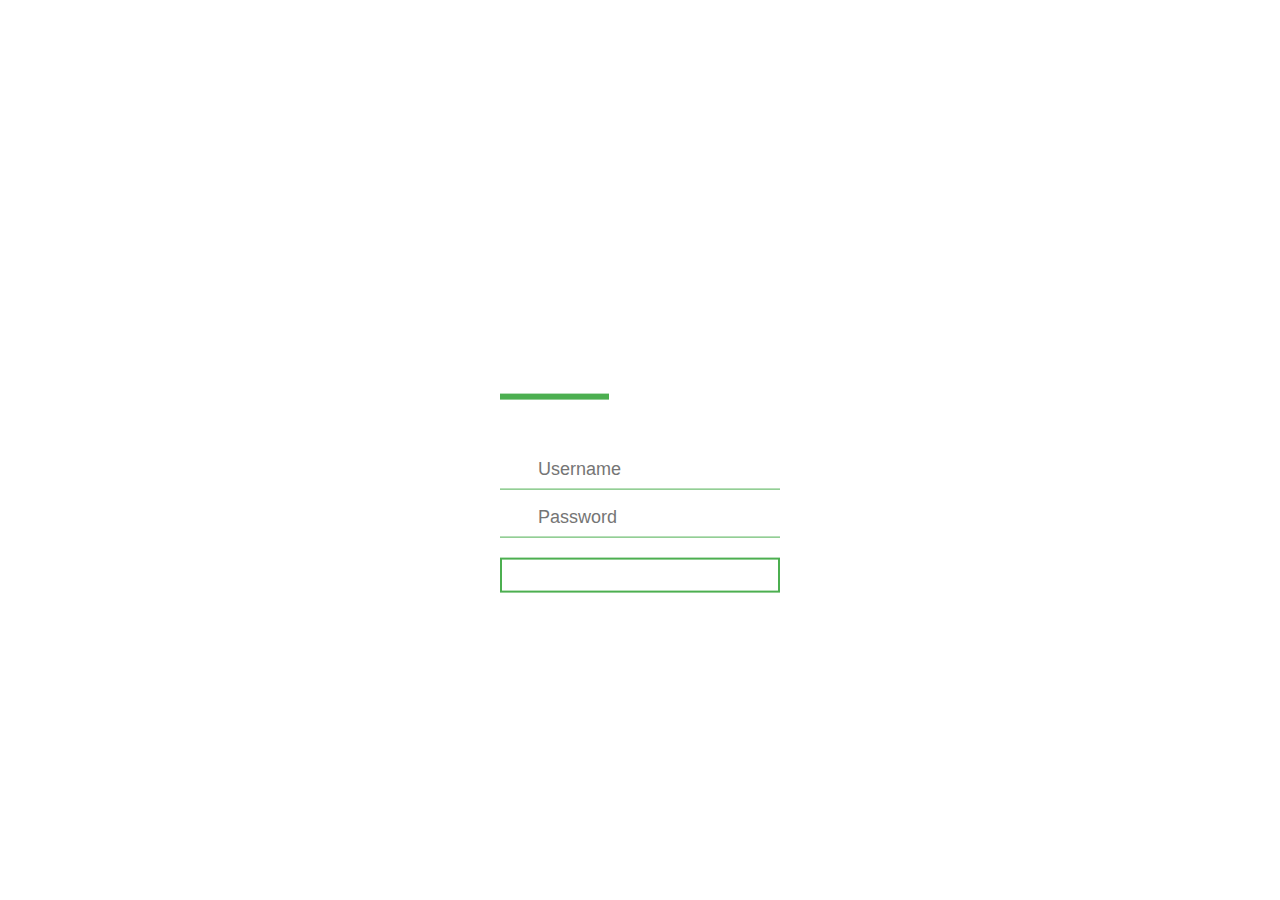
==== index.html @ 825e8a20 "new" ====
<!DOCTYPE html>
<html lang="en" dir="ltr">
  <head>
    <meta charset="utf-8">
    <title></title>
    <link rel="stylesheet" href="style.css">
  </head>
  <body>
<div class="login-box">
  <h1>Login</h1>
  <div class="textbox">
    <i class="fas fa-user"></i>
    <input type="text" placeholder="Username">
  </div>

  <div class="textbox">
    <i class="fas fa-lock"></i>
    <input type="password" placeholder="Password">
  </div>

  <input type="button" class="btn" value="Sign in">
</div>
  </body>
</html>
---- style.css ----
@import "https://use.fontawesome.com/releases/v5.5.0/css/all.css";
body{
  margin: 0;
  padding: 0;
  font-family: sans-serif;
  background: url(rising.jpg) no-repeat;
  background-size: cover;
}
.login-box{
  width: 280px;
  position: absolute;
  top: 50%;
  left: 50%;
  transform: translate(-50%,-50%);
  color: white;
}
.login-box h1{
  float: left;
  font-size: 40px;
  border-bottom: 6px solid #4caf50;
  margin-bottom: 50px;
  padding: 13px 0;
}
.textbox{
  width: 100%;
  overflow: hidden;
  font-size: 20px;
  padding: 8px 0;
  margin: 8px 0;
  border-bottom: 1px solid #4caf50;
}
.textbox i{
  width: 26px;
  float: left;
  text-align: center;
}
.textbox input{
  border: none;
  outline: none;
  background: none;
  color: white;
  font-size: 18px;
  width: 80%;
  float: left;
  margin: 0 10px;
}
.btn{
  width: 100%;
  background: none;
  border: 2px solid #4caf50;
  color: white;
  padding: 5px;
  font-size: 18px;
  cursor: pointer;
  margin: 12px 0;
}
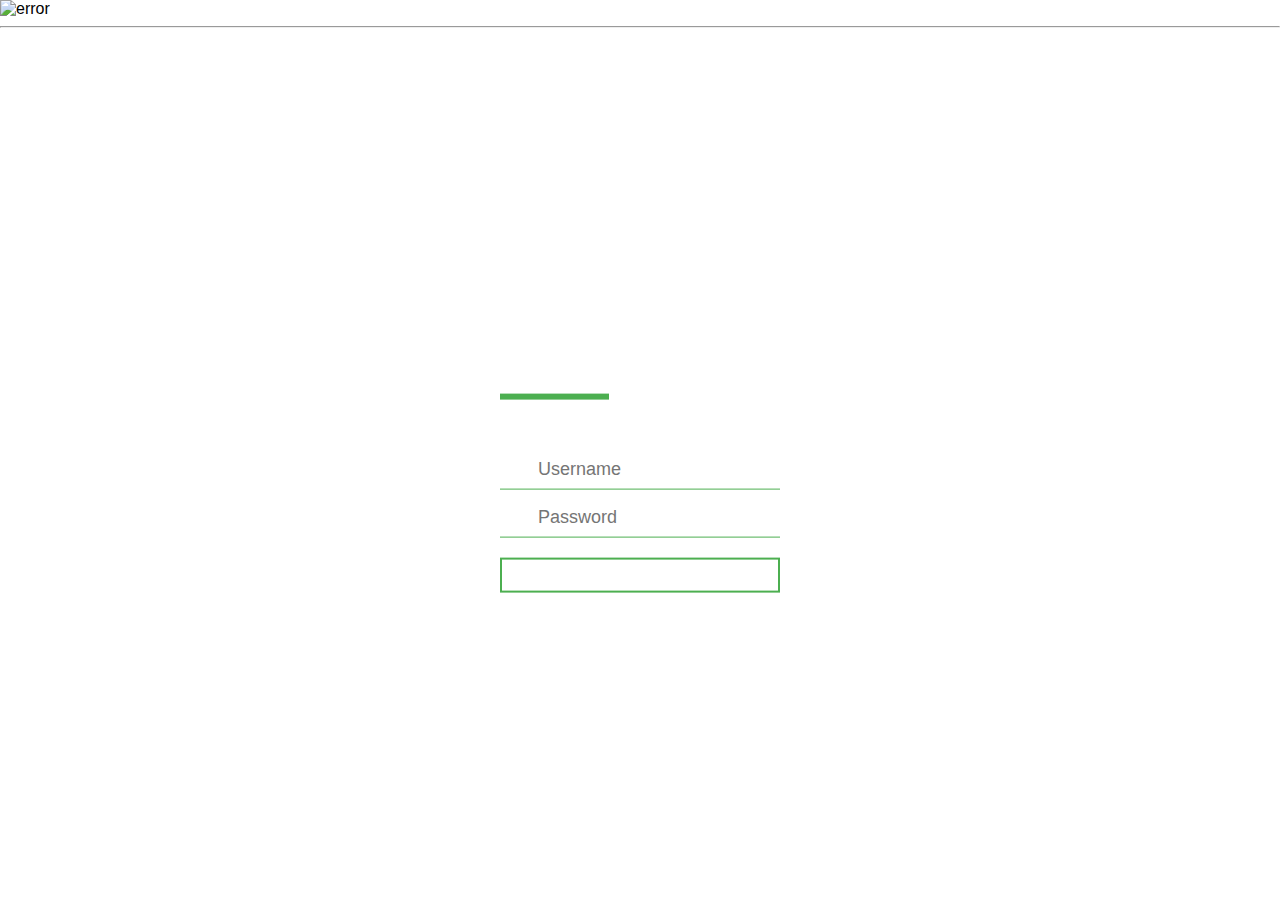
==== commit ed8832bd: "new" ====
--- a/index.html
+++ b/index.html
@@ -6,6 +6,8 @@
     <link rel="stylesheet" href="style.css">
   </head>
   <body>
+  <img src="https://drive.google.com/file/d/1flHFXOrXYx3XPDKIkY_ygbdBM1itD6a6/view?usp=sharing" alt="error" />
+  <hr>
 <div class="login-box">
   <h1>Login</h1>
   <div class="textbox">
@@ -18,7 +20,7 @@
     <input type="password" placeholder="Password">
   </div>
 
-  <input type="button" class="btn" value="Sign in">
+  <input type="button" class="button" value="Sign in">
 </div>
   </body>
 </html>
--- a/style.css
+++ b/style.css
@@ -3,7 +3,7 @@
   margin: 0;
   padding: 0;
   font-family: sans-serif;
-  background: url(rising.jpg) no-repeat;
+  background: url(rising.jpeg) no-repeat;
   background-size: cover;
 }
 .login-box{
@@ -44,7 +44,7 @@
   float: left;
   margin: 0 10px;
 }
-.btn{
+.button{
   width: 100%;
   background: none;
   border: 2px solid #4caf50;
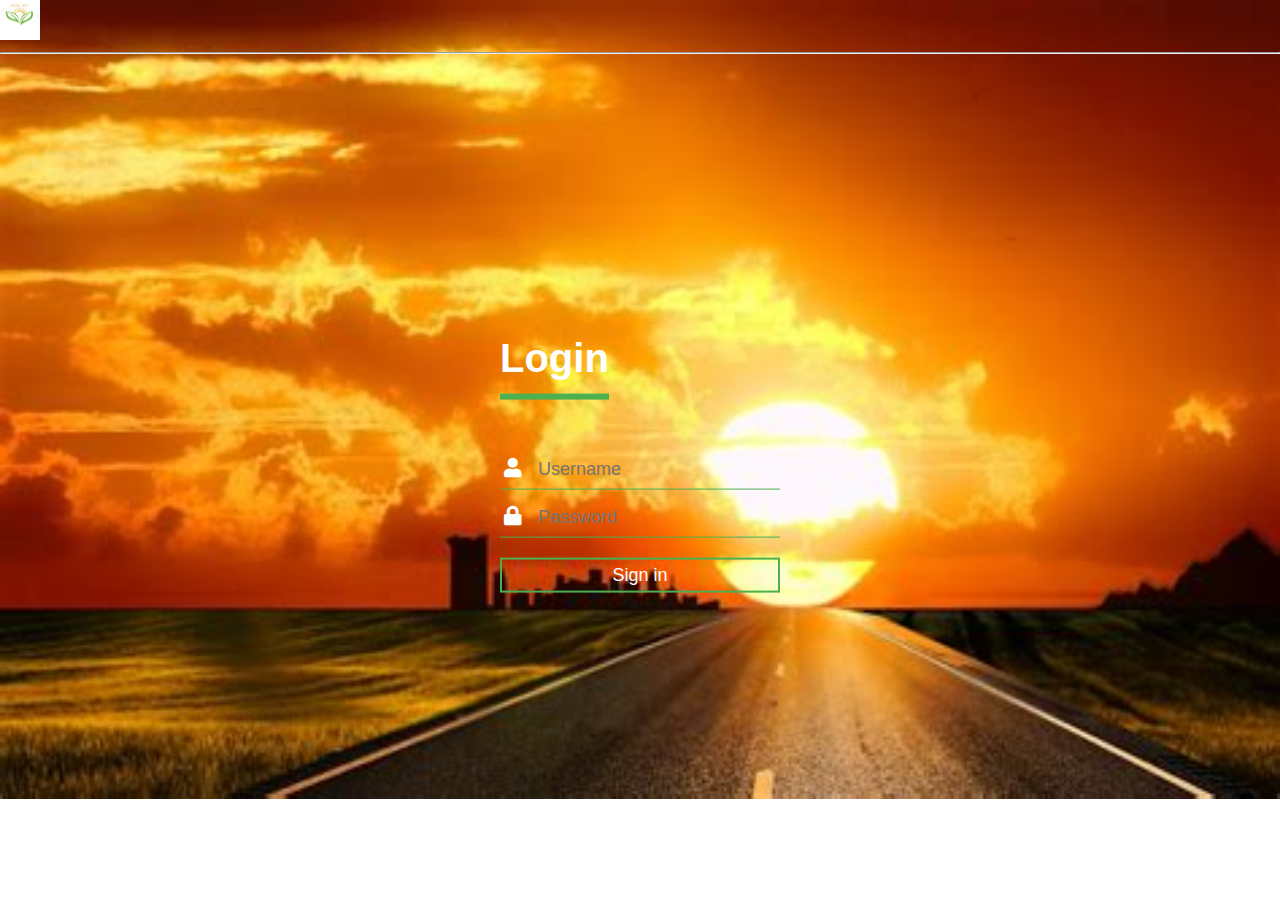
==== commit 84f227fb: "new" ====
--- a/index.html
+++ b/index.html
@@ -6,7 +6,7 @@
     <link rel="stylesheet" href="style.css">
   </head>
   <body>
-  <img src="https://drive.google.com/file/d/1flHFXOrXYx3XPDKIkY_ygbdBM1itD6a6/view?usp=sharing" alt="error" />
+  <img src="logo.jpeg" alt="error" width=40px height=40px />
   <hr>
 <div class="login-box">
   <h1>Login</h1>
--- a/style.css
+++ b/style.css
@@ -3,7 +3,7 @@
   margin: 0;
   padding: 0;
   font-family: sans-serif;
-  background: url(rising.jpeg) no-repeat;
+  background: url(rising.jpg) no-repeat;
   background-size: cover;
 }
 .login-box{
